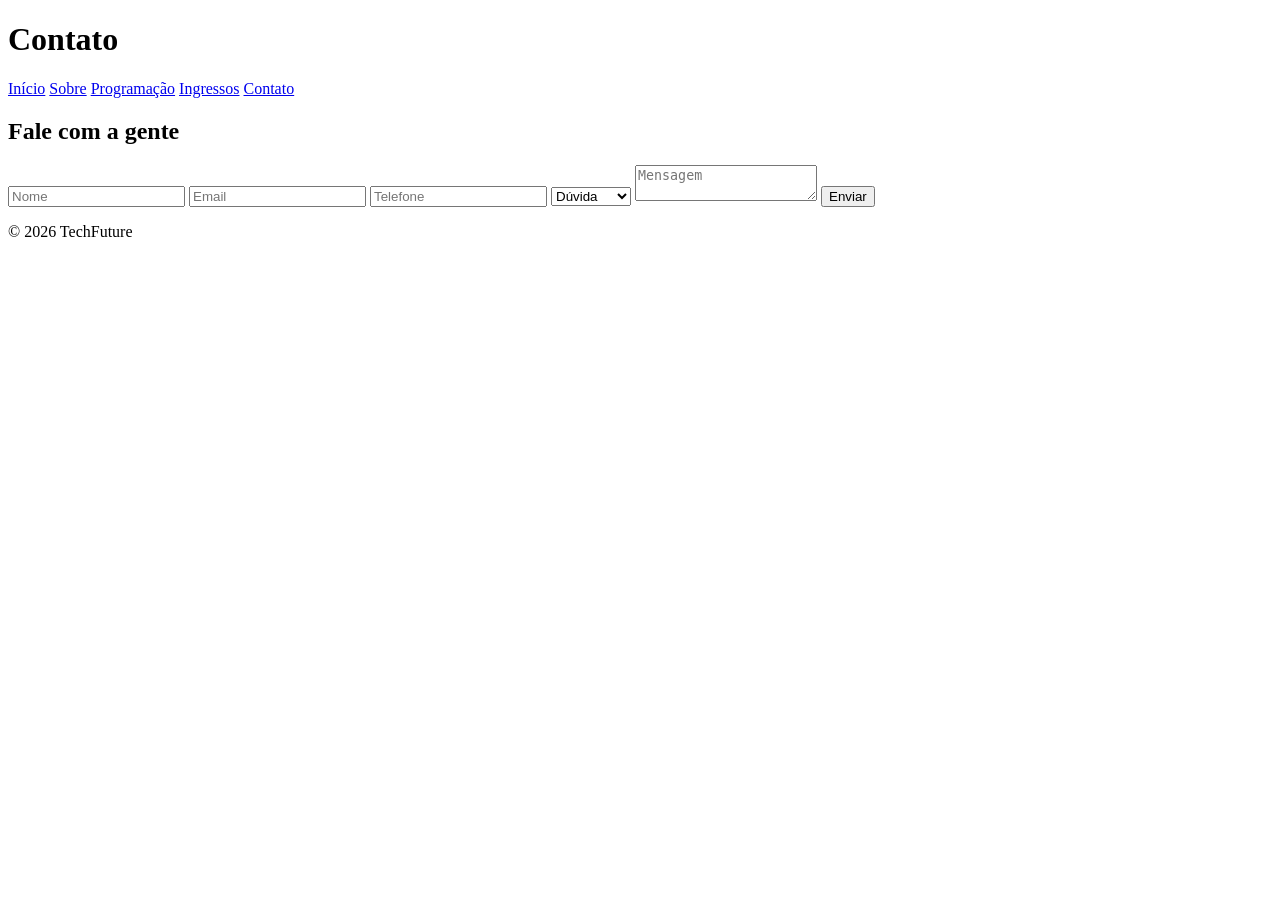
==== contato.html @ bfef6c76 "Add files via upload" ====
<!DOCTYPE html>
<html lang="pt-br">
<head>
    <meta charset="UTF-8">
    <title>Contato</title>
    <link rel="stylesheet" href="css/style.css">
</head>

<body>

<header>
    <h1>Contato</h1>
    <nav>
        <a href="index.html">Início</a>
        <a href="sobre.html">Sobre</a>
        <a href="servicos.html">Programação</a>
        <a href="planos.html">Ingressos</a>
        <a href="contato.html">Contato</a>
    </nav>
</header>

<main>
<section>

<h2>Fale com a gente</h2>

<form action="https://formsubmit.co/teste@email.com" method="POST">
    <input type="text" name="nome" placeholder="Nome" required>
    <input type="email" name="email" placeholder="Email" required>
    <input type="tel" name="telefone" placeholder="Telefone">

    <select name="assunto">
        <option>Dúvida</option>
        <option>Ingressos</option>
    </select>

    <textarea name="mensagem" placeholder="Mensagem"></textarea>

    <button type="submit">Enviar</button>
</form>

</section>
</main>

<footer>
    <p>&copy; 2026 TechFuture</p>
</footer>

</body>
</html>
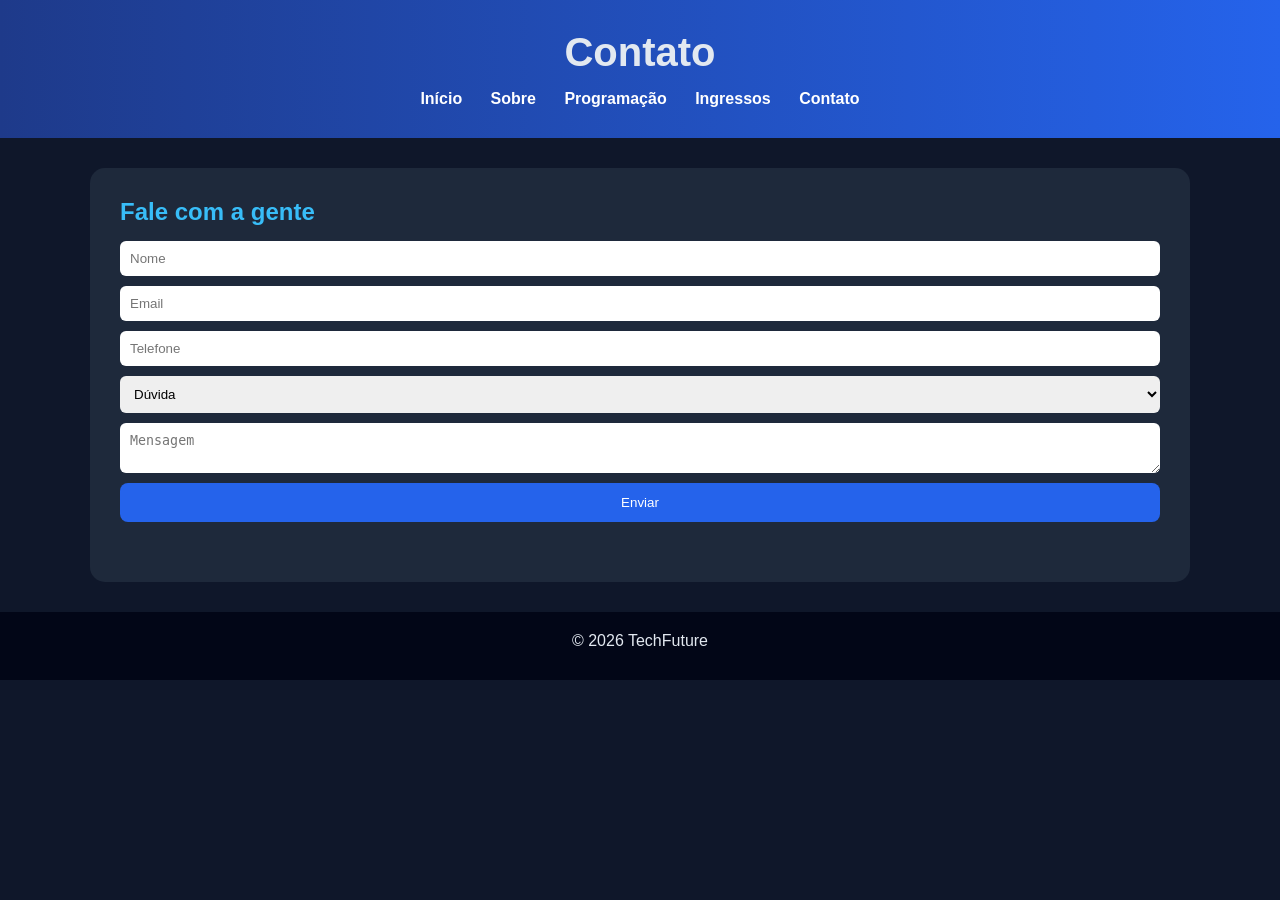
==== commit 55f33d18: "Fix HTML structure and update stylesheet path" ====
--- a/contato.html
+++ b/contato.html
@@ -3,7 +3,7 @@
 <head>
     <meta charset="UTF-8">
     <title>Contato</title>
-    <link rel="stylesheet" href="css/style.css">
+    <link rel="stylesheet" href="CSS/style.css">
 </head>
 
 <body>
@@ -47,4 +47,4 @@
 </footer>
 
 </body>
-</html>+</html>
--- a/CSS/style.css
+++ b/CSS/style.css
@@ -0,0 +1,148 @@
+* {
+    margin: 0;
+    padding: 0;
+    box-sizing: border-box;
+}
+
+body {
+    font-family: 'Segoe UI', sans-serif;
+    background: #0f172a;
+    color: #e2e8f0;
+}
+
+header {
+    background: linear-gradient(90deg, #1e3a8a, #2563eb);
+    padding: 30px;
+    text-align: center;
+}
+
+header h1 {
+    font-size: 2.5rem;
+}
+
+nav {
+    margin-top: 15px;
+}
+
+nav a {
+    color: white;
+    margin: 0 12px;
+    text-decoration: none;
+    font-weight: bold;
+    transition: 0.3s;
+}
+
+nav a:hover {
+    color: #38bdf8;
+}
+
+main {
+    width: 90%;
+    max-width: 1100px;
+    margin: 30px auto;
+    background: #1e293b;
+    padding: 30px;
+    border-radius: 15px;
+}
+
+section {
+    margin-bottom: 30px;
+}
+
+h2 {
+    color: #38bdf8;
+    margin-bottom: 15px;
+}
+
+h3 {
+    margin-top: 15px;
+}
+
+p {
+    margin-bottom: 10px;
+}
+
+img {
+    width: 100%;
+    border-radius: 10px;
+    margin: 15px 0;
+}
+
+.botao {
+    display: inline-block;
+    background: linear-gradient(90deg, #2563eb, #38bdf8);
+    padding: 12px 20px;
+    border-radius: 8px;
+    color: white;
+    text-decoration: none;
+    margin-top: 15px;
+    transition: 0.3s;
+}
+
+.botao:hover {
+    transform: scale(1.05);
+}
+
+article {
+    background: #334155;
+    padding: 15px;
+    border-radius: 10px;
+    margin-bottom: 15px;
+}
+
+table {
+    width: 100%;
+    border-collapse: collapse;
+}
+
+th {
+    background: #2563eb;
+}
+
+th, td {
+    padding: 12px;
+    border: 1px solid #475569;
+}
+
+tr:nth-child(even) {
+    background: #1e293b;
+}
+
+form {
+    display: flex;
+    flex-direction: column;
+    gap: 10px;
+}
+
+input, select, textarea {
+    padding: 10px;
+    border-radius: 6px;
+    border: none;
+}
+
+button {
+    background: #2563eb;
+    color: white;
+    padding: 12px;
+    border: none;
+    border-radius: 8px;
+    cursor: pointer;
+}
+
+button:hover {
+    background: #38bdf8;
+}
+
+footer {
+    text-align: center;
+    padding: 20px;
+    background: #020617;
+    margin-top: 20px;
+}
+
+@media (max-width: 600px) {
+    nav a {
+        display: block;
+        margin: 10px 0;
+    }
+}
